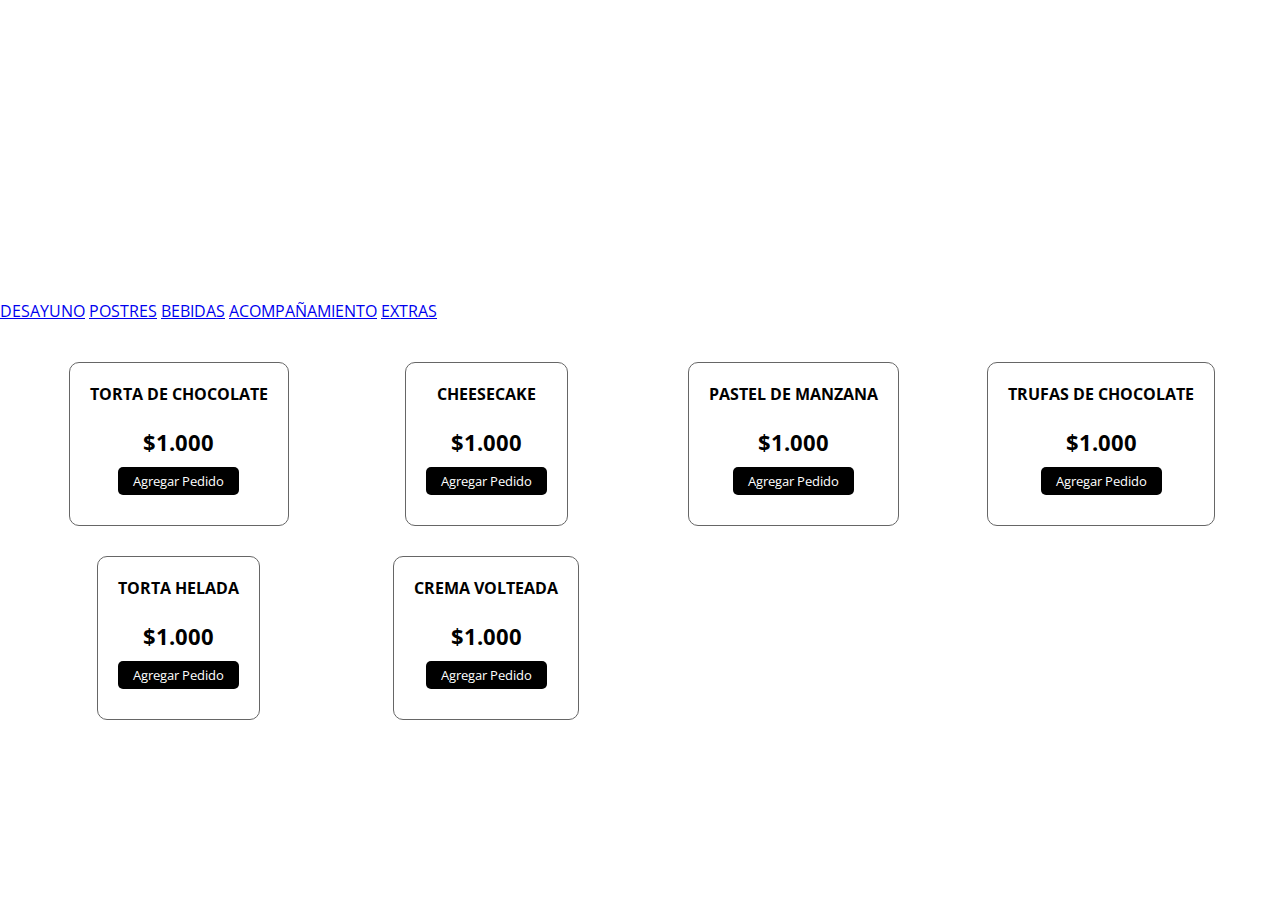
==== acompañamiento.html @ cda793b9 "a" ====
<!DOCTYPE html>
<html lang="es">
<head>
    <meta charset="UTF-8">
    <meta http-equiv="X-UA-Compatible" content="IE=edge">
    <meta name="viewport" content="width=device-width, initial-scale=1.0">
    <link rel="stylesheet" href="https://cdnjs.cloudflare.com/ajax/libs/font-awesome/6.2.1/css/all.min.css" integrity="sha512-MV7K8+y+gLIBoVD59lQIYicR65iaqukzvf/nwasF0nqhPay5w/9lJmVM2hMDcnK1OnMGCdVK+iQrJ7lzPJQd1w==" crossorigin="anonymous" referrerpolicy="no-referrer" />
    <link rel="stylesheet" href="styles.css">
    <script src="script.js" async></script>
    <title>NEKKO COFEE</title>
</head>
<body>
    <header>
        <h1>NEKKO COFFE</h1>
    </header>

    

<div class="button-container">
 
  
    <a href="desayuno.html " class="horizontal-button">DESAYUNO</a>
    <a href="postres.html" class="horizontal-button">POSTRES</a>
    <a href="bebidas.html" class="horizontal-button">BEBIDAS</a>
    <a href="acompañamiento.html" class="horizontal-button">ACOMPAÑAMIENTO</a>
    <a href="extras.html" class="horizontal-button">EXTRAS</a>
  </div> 
    <section class="contenedor">
        <!-- Contenedor de elementos -->
        <div class="contenedor-items">
            <div class="item">
                <span class="titulo-item">TORTA DE CHOCOLATE</span>
                <img src="https://res.cloudinary.com/riqra/image/upload/w_656,h_656,c_limit,q_auto,f_auto/v1570825663/sellers/il-pastificio/products/svo9wsy9fvitctrf3p8e.png" alt="" class="img-item">
                <span class="precio-item">$1.000</span>
                <button class="boton-item">Agregar Pedido</button>
            </div>
            <div class="item">
                <span class="titulo-item">CHEESECAKE</span>
                <img src="https://www.shutterstock.com/image-photo/strawberry-cheesecake-isolated-on-white-600nw-151187930.jpg" alt="" class="img-item">
                <span class="precio-item">$1.000</span>
                <button class="boton-item">Agregar Pedido</button>
            </div>
            <div class="item">
                <span class="titulo-item">PASTEL DE MANZANA</span>
                <img src="https://media.istockphoto.com/id/1343198538/es/foto/tarta-de-manzana-casera-aislada-sobre-fondo-blanco-vista-superior-postre-tradicional-para-el.jpg?s=612x612&w=0&k=20&c=p92oJ7djOgP2pc8U2aqUl5C52bKzkDsiX1imlau7tSU=" alt="" class="img-item">
                <span class="precio-item">$1.000</span>
                <button class="boton-item">Agregar Pedido</button>
            </div>
            <div class="item">
                <span class="titulo-item">TRUFAS DE CHOCOLATE</span>
                <img src="https://trigodeoro.com.pe/wp-content/uploads/2020/08/TRUFAS-DE-MANJAR-CON-CHOCOLATE.jpg" alt="" class="img-item">
                <span class="precio-item">$1.000</span>
                <button class="boton-item">Agregar Pedido</button>
            </div>
            <div class="item">
                <span class="titulo-item">TORTA HELADA</span>
                <img src="https://res.cloudinary.com/riqra/image/upload/w_656,h_656,c_limit,q_auto,f_auto/v1661794048/sellers/tortas-gaby/products/xwiwdsafjteodia2hddy.png" alt="" class="img-item">
                <span class="precio-item">$1.000</span>
                <button class="boton-item">Agregar Pedido</button>
            </div>
            <div class="item">
                <span class="titulo-item">CREMA VOLTEADA</span>
                <img src="https://www.record.com.pe/wp-content/uploads/2021/11/cremavolteada-960x635-1-1.png" alt="" class="img-item">
                <span class="precio-item">$1.000</span>
                <button class="boton-item">Agregar Pedido</button>
            </div>
            
        </div>
        <!-- Carrito de Compras -->
        <div class="carrito" id="carrito">
            <div class="header-carrito">
                <h2>Tu Carrito</h2>
            </div>

            <div class="carrito-items">
                <!-- 
                <div class="carrito-item">
                    <img src="img/boxengasse.png" width="80px" alt="">
                    <div class="carrito-item-detalles">
                        <span class="carrito-item-titulo">Box Engasse</span>
                        <div class="selector-cantidad">
                            <i class="fa-solid fa-minus restar-cantidad"></i>
                            <input type="text" value="1" class="carrito-item-cantidad" disabled>
                            <i class="fa-solid fa-plus sumar-cantidad"></i>
                        </div>
                        <span class="carrito-item-precio">$15.000,00</span>
                    </div>
                   <span class="btn-eliminar">
                        <i class="fa-solid fa-trash"></i>
                   </span>
                </div>
                <div class="carrito-item">
                    <img src="img/skinglam.png" width="80px" alt="">
                    <div class="carrito-item-detalles">
                        <span class="carrito-item-titulo">Skin Glam</span>
                        <div class="selector-cantidad">
                            <i class="fa-solid fa-minus restar-cantidad"></i>
                            <input type="text" value="3" class="carrito-item-cantidad" disabled>
                            <i class="fa-solid fa-plus sumar-cantidad"></i>
                        </div>
                        <span class="carrito-item-precio">$18.000,00</span>
                    </div>
                   <button class="btn-eliminar">
                        <i class="fa-solid fa-trash"></i>
                   </button>
                </div>
                 -->
            </div>
            <div class="carrito-total">
                <div class="fila">
                    <strong>Tu Total</strong>
                    <span class="carrito-precio-total">
                        S/120.000,00
                    </span>
                </div>
                <button class="btn-pagar">Pagar <i class="fa-solid fa-bag-shopping"></i> </button>
            </div>
        </div>
    </section>
</body>
</html>
---- styles.css ----
@import url('https://fonts.googleapis.com/css2?family=Open+Sans:wght@300;400;500;600&family=Titillium+Web:wght@200;300;400;600;700&display=swap');
*{
    margin: 0;
    padding:0;
    font-family: 'Open Sans';
}
.body{
    background-image: url('https://chat.google.com/u/0/api/get_attachment_url?url_type=FIFE_URL&content_type=image%2Fpng&attachment_token=AOo0EEUwmsKg4oBH0MBn8ndSYMXT%2BlTU%2F4VHP65qSIea1k3xr9FqSqibI2Alk%2BNTuLIYRQFFPcUG3%2B526GQpYqX7eY8EMiT7WzytD65ieer7Yui2ccqwzAaK3va29GOGNCtA9Iu2mXt6XposJ7MaxiUW0hSEI5HyCLvEFwkEywQ9%2FqUvir9t8tZld9WRrJx08Bw8fGYB%2Bua31lwlT0Hm84BMR0GQpVXJyp0ZGrz27sAB5rvCK8mQ0cJWD3geSthhFArkNwc3Wxp4uKPDHigHpdtu6oXmGo5H5AmHcr%2F2MwR2HGM6n2dm9a%2F9j5KjB5D%2FKvtUX4lDgRYGwOY3igcSP2ahCb1s7EacEqkd%2BXXB7vbFqIKi532uYtTT5BkM6qG2EeLR97JIv0NgL4e2M1kMuHoHL5JnvD%2FJm3UQwP9POoaICpTNtc3lNfser0AaBerbjc6HiH1qnDwaEHSxEhTnzx%2F6zSKdU%2B18qhfAOoMo0LeDbk0Y%2Ba2L15E90hN4bgnH%2BRktX1OumH%2FfZaPf9EmXrtkk6cC9W2Vsi1jyADb%2F9k%2BOBql40JJdhbTJ%2FMPBh52%2F2oRbGA%3D%3D&sz=w512-k');
}
header{
    background: url('https://chat.google.com/u/0/api/get_attachment_url?url_type=FIFE_URL&content_type=image%2Fpng&attachment_token=AOo0EEUwmsKg4oBH0MBn8ndSYMXT%2BlTU%2F4VHP65qSIea1k3xr9FqSqibI2Alk%2BNTuLIYRQFFPcUG3%2B526GQpYqX7eY8EMiT7WzytD65ieer7Yui2ccqwzAaK3va29GOGNCtA9Iu2mXt6XposJ7MaxiUW0hSEI5HyCLvEFwkEywQ9%2FqUvir9t8tZld9WRrJx08Bw8fGYB%2Bua31lwlT0Hm84BMR0GQpVXJyp0ZGrz27sAB5rvCK8mQ0cJWD3geSthhFArkNwc3Wxp4uKPDHigHpdtu6oXmGo5H5AmHcr%2F2MwR2HGM6n2dm9a%2F9j5KjB5D%2FKvtUX4lDgRYGwOY3igcSP2ahCb1s7EacEqkd%2BXXB7vbFqIKi532uYtTT5BkM6qG2EeLR97JIv0NgL4e2M1kMuHoHL5JnvD%2FJm3UQwP9POoaICpTNtc3lNfser0AaBerbjc6HiH1qnDwaEHSxEhTnzx%2F6zSKdU%2B18qhfAOoMo0LeDbk0Y%2Ba2L15E90hN4bgnH%2BRktX1OumH%2FfZaPf9EmXrtkk6cC9W2Vsi1jyADb%2F9k%2BOBql40JJdhbTJ%2FMPBh52%2F2oRbGA%3D%3D&sz=w512-k');
    background-size: cover;
    background-position:center;
    height: 300px;
}
header h1{
    text-align: center;
    font-size: 35px;
    /* background-color: #000; */
    color: #fff;
    padding: 30px 0;
}
.contenedor{
    max-width: 1200px;
    padding: 10px;
    margin: auto;
    display: flex;
    justify-content: space-between;
    /* oculto lo que queda fuera del .contenedor */
    contain: paint;
}
/* SECCION CONTENEDOR DE ITEMS */
.contenedor .contenedor-items{
    margin-top: 30px;
    display: grid;
    grid-template-columns: repeat(auto-fit, minmax(220px, 1fr));
    grid-gap:30px;
    grid-row-gap: 30px;
    /* width: 60%; */
    width: 100%;
    transition: .3s;
}
.contenedor .contenedor-items .item{
    max-width: 200px;
    margin: auto;
    border: 1px solid #666;
    border-radius: 10px;
    padding: 20px;
    transition: .3s;
}
.contenedor .contenedor-items .item .img-item{
    width: 100%;
}
.contenedor .contenedor-items .item:hover{
    box-shadow: 0 0 10px #666;
    scale: 1.05;
}
.contenedor .contenedor-items .item .titulo-item{
    display: block;
    font-weight: bold;
    text-align: center;
    text-transform: uppercase;
}
.contenedor .contenedor-items .item .precio-item{
    display: block;
    text-align: center;
    font-weight: bold;
    font-size: 22px;
}

.contenedor .contenedor-items .item .boton-item{
    display: block;
    margin: 10px auto;
    border: none;
    background-color: black;
    color: #fff;
    padding: 5px 15px;
    border-radius: 5px;
    cursor: pointer;
}
/* seccion carrito */
.carrito{
    border: 1px solid #666;
    width: 35%;
    margin-top: 30px;
    border-radius: 10px;
    overflow: hidden;
    margin-bottom: auto;
    position: sticky !important;
    top: 0;
    transition: .3s;
    /* Estilos para ocultar */
    margin-right: -100%;
    opacity: 0;
}
.carrito .header-carrito{
    background-color: #000;
    color: #fff;
    text-align: center;
    padding: 30px 0;
}
.carrito .carrito-item{
    display: flex;
    align-items: center;
    /* justify-content: space-between; */
    position: relative;
    border-bottom: 1px solid #666;
    padding: 20px;
}
.carrito .carrito-item img{
    margin-right: 20px;
}
.carrito .carrito-item .carrito-item-titulo{
    display: block;
    font-weight: bold;
    margin-bottom: 10px;
    text-transform: uppercase;
}
.carrito .carrito-item .selector-cantidad{
    display: inline-block;
    margin-right: 25px;
}
.carrito .carrito-item .carrito-item-cantidad{
    border: none;
    font-size: 18px;
    background-color: transparent;
    display: inline-block;
    width:30px;
    padding: 5px;
    text-align: center;
}
.carrito .carrito-item .selector-cantidad i{
    font-size: 18px;
    width: 32px;
    height: 32px;
    line-height: 32px;
    text-align: center;
    border-radius: 50%;
    border: 1px solid #000;
    cursor: pointer;
}
.carrito .carrito-item .carrito-item-precio{
    font-weight: bold;
    display: inline-block;
    font-size: 18px;
    margin-bottom: 5px;
}
.carrito .carrito-item .btn-eliminar{
    position: absolute;
    right: 15px;
    top: 15px;
    color: #000;
    font-size: 20px;
    width: 40px;
    height: 40px;
    line-height: 40px;
    text-align: center;
    border-radius: 50%;
    border: 1px solid #000;
    cursor: pointer;
    display: block;
    background: transparent;
    z-index: 20;
}
.carrito .carrito-item .btn-eliminar i{
    pointer-events: none;
}

.carrito-total{
    background-color: #f3f3f3;
    padding: 30px;
}
.carrito-total .fila{
    display: flex;
    justify-content: space-between;
    align-items: center;
    font-size: 22px;
    font-weight: bold;
    margin-bottom: 10px;
}
.carrito-total .btn-pagar{
    display: block;
    width: 100%;
    border: none;
    background: #000;
    color: #fff;
    border-radius: 5px;
    font-size: 18px;
    padding: 20px;
    display: flex;
    justify-content: space-between;
    align-items: center;
    cursor: pointer;
    transition: .3s;
}
.carrito-total .btn-pagar:hover{
    scale: 1.05;
}

/* SECCION RESPONSIVE */
@media screen and (max-width: 850px) {
    .contenedor {
      display: block;
    }
    .contenedor-items{
        width: 100% !important;
    }
    .carrito{
        width: 100%;
    }
  }
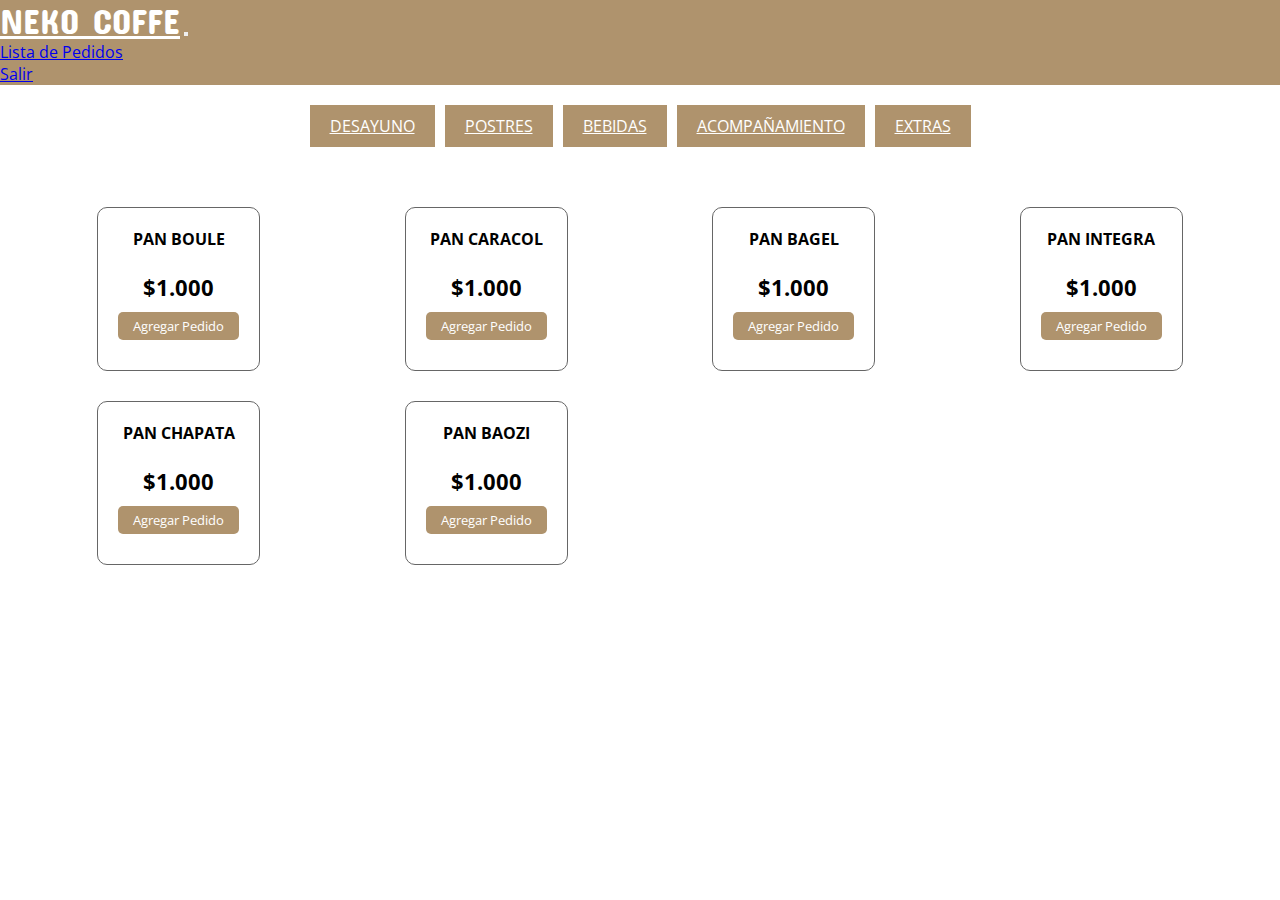
==== commit c63536ec: "agregando" ====
--- a/acompañamiento.html
+++ b/acompañamiento.html
@@ -10,9 +10,29 @@
     <title>NEKKO COFEE</title>
 </head>
 <body>
-    <header>
-        <h1>NEKKO COFFE</h1>
-    </header>
+    <nav class="navbar navbar-expand-lg" style="background-color: #AF936D;">
+        <div class="container-fluid">
+          <a class="navbar-brand nav-nombre" href="index.html">NEKO COFFE</a>
+          <button class="navbar-toggler" type="button" data-bs-toggle="collapse" data-bs-target="#navbarNavAltMarkup" aria-controls="navbarNavAltMarkup" aria-expanded="false" aria-label="Toggle navigation">
+            <span class="navbar-toggler-icon"></span>
+          </button>
+          <div class="collapse navbar-collapse" id="navbarNavAltMarkup">
+            <div class="navbar-nav">
+            </div>
+          </div>
+          <ul class="navbar-nav">
+            <li class="nav-item">
+              <a class="nav-link active  text-light"  href="#">Lista de Pedidos</a>
+            </li>
+            <ul class="navbar-nav">
+              <li class="nav-item">
+                <a class="nav-link active  text-light"  href="#">Salir</a>
+              </li>
+          </ul>
+        </div>
+      </nav>   
+   
+   
 
     
 
@@ -29,38 +49,38 @@
         <!-- Contenedor de elementos -->
         <div class="contenedor-items">
             <div class="item">
-                <span class="titulo-item">TORTA DE CHOCOLATE</span>
-                <img src="https://res.cloudinary.com/riqra/image/upload/w_656,h_656,c_limit,q_auto,f_auto/v1570825663/sellers/il-pastificio/products/svo9wsy9fvitctrf3p8e.png" alt="" class="img-item">
+                <span class="titulo-item">PAN BOULE</span>
+                <img src="https://encrypted-tbn0.gstatic.com/images?q=tbn:ANd9GcRM5Z7nUyotlVMxQan-pjvscl1nuRXTeG0fVssMwWr6JA&s" alt="" class="img-item">
                 <span class="precio-item">$1.000</span>
                 <button class="boton-item">Agregar Pedido</button>
             </div>
             <div class="item">
-                <span class="titulo-item">CHEESECAKE</span>
-                <img src="https://www.shutterstock.com/image-photo/strawberry-cheesecake-isolated-on-white-600nw-151187930.jpg" alt="" class="img-item">
+                <span class="titulo-item">PAN CARACOL</span>
+                <img src="https://vivanda.vtexassets.com/arquivos/ids/456352/145844.jpg?v=638290766158670000" alt="" class="img-item">
                 <span class="precio-item">$1.000</span>
                 <button class="boton-item">Agregar Pedido</button>
             </div>
             <div class="item">
-                <span class="titulo-item">PASTEL DE MANZANA</span>
-                <img src="https://media.istockphoto.com/id/1343198538/es/foto/tarta-de-manzana-casera-aislada-sobre-fondo-blanco-vista-superior-postre-tradicional-para-el.jpg?s=612x612&w=0&k=20&c=p92oJ7djOgP2pc8U2aqUl5C52bKzkDsiX1imlau7tSU=" alt="" class="img-item">
+                <span class="titulo-item">PAN BAGEL</span>
+                <img src="https://img.freepik.com/foto-gratis/pan-bagel-abierto-aislado-sobre-fondo-blanco_125540-3919.jpg" alt="" class="img-item">
                 <span class="precio-item">$1.000</span>
                 <button class="boton-item">Agregar Pedido</button>
             </div>
             <div class="item">
-                <span class="titulo-item">TRUFAS DE CHOCOLATE</span>
-                <img src="https://trigodeoro.com.pe/wp-content/uploads/2020/08/TRUFAS-DE-MANJAR-CON-CHOCOLATE.jpg" alt="" class="img-item">
+                <span class="titulo-item">PAN INTEGRA</span>
+                <img src="https://encrypted-tbn0.gstatic.com/images?q=tbn:ANd9GcS-INEODFvfL4sqL5lVqb4F8UJx9tqW11U4lh5x1Iua2Q&s" alt="" class="img-item">
                 <span class="precio-item">$1.000</span>
                 <button class="boton-item">Agregar Pedido</button>
             </div>
             <div class="item">
-                <span class="titulo-item">TORTA HELADA</span>
-                <img src="https://res.cloudinary.com/riqra/image/upload/w_656,h_656,c_limit,q_auto,f_auto/v1661794048/sellers/tortas-gaby/products/xwiwdsafjteodia2hddy.png" alt="" class="img-item">
+                <span class="titulo-item">PAN CHAPATA</span>
+                <img src="https://encrypted-tbn0.gstatic.com/images?q=tbn:ANd9GcRkL3GoBFOm_ahAdNfpGlv65TdhqwmsyGHTQCBNx8bHNM8FoeKOab6YeaIvzR6iYrmp42A&usqp=CAU" alt="" class="img-item">
                 <span class="precio-item">$1.000</span>
                 <button class="boton-item">Agregar Pedido</button>
             </div>
             <div class="item">
-                <span class="titulo-item">CREMA VOLTEADA</span>
-                <img src="https://www.record.com.pe/wp-content/uploads/2021/11/cremavolteada-960x635-1-1.png" alt="" class="img-item">
+                <span class="titulo-item">PAN BAOZI</span>
+                <img src="https://media.istockphoto.com/id/1151735770/es/foto/buns-al-vapor-chinos-aislados-sobre-fondo-blanco.jpg?s=612x612&w=0&k=20&c=fDKx0ktqg8xp6c94CvMpvsW8xAV8f_mH9zSQbbrPB68=" alt="" class="img-item">
                 <span class="precio-item">$1.000</span>
                 <button class="boton-item">Agregar Pedido</button>
             </div>
@@ -69,7 +89,7 @@
         <!-- Carrito de Compras -->
         <div class="carrito" id="carrito">
             <div class="header-carrito">
-                <h2>Tu Carrito</h2>
+                <h2>TU PEDIDO</h2>
             </div>
 
             <div class="carrito-items">
--- a/styles.css
+++ b/styles.css
@@ -1,4 +1,6 @@
 @import url('https://fonts.googleapis.com/css2?family=Open+Sans:wght@300;400;500;600&family=Titillium+Web:wght@200;300;400;600;700&display=swap');
+
+@import url('https://fonts.googleapis.com/css2?family=Concert+One&display=swap');
 *{
     margin: 0;
     padding:0;
@@ -13,6 +15,42 @@
     background-position:center;
     height: 300px;
 }
+/* agregg */
+
+
+.button-container{
+    display: flex ;
+    justify-content: center;
+    gap: 10px;
+    margin: 20px;
+    border-radius: 20px;
+    font-family: Concert One;
+    }
+  .horizontal-button {
+    padding: 10px 20px; 
+    border: 1px solid #ccc;
+    border-radius: 5px; 
+    background-color: #f0f0f0;
+    cursor: pointer; 
+  }
+  .horizontal-button:hover {
+    background-color: #e0e0e0;  
+  }
+  .button-container {
+    display: flex;
+  }
+  .horizontal-button {
+    padding: 10px 20px;
+    border: none;
+    background-color:  #AF936D;
+    color: white;
+    font-size: 16px;
+    cursor: pointer;
+    border-radius: 0;
+  }
+   
+      
+  /* }  */
 header h1{
     text-align: center;
     font-size: 35px;
@@ -72,7 +110,7 @@
     display: block;
     margin: 10px auto;
     border: none;
-    background-color: black;
+    background-color:#af936d;
     color: #fff;
     padding: 5px 15px;
     border-radius: 5px;
@@ -94,7 +132,7 @@
     opacity: 0;
 }
 .carrito .header-carrito{
-    background-color: #000;
+    background-color: #af936d;
     color: #fff;
     text-align: center;
     padding: 30px 0;
@@ -136,7 +174,7 @@
     line-height: 32px;
     text-align: center;
     border-radius: 50%;
-    border: 1px solid #000;
+    border: 1px solid #af936d;
     cursor: pointer;
 }
 .carrito .carrito-item .carrito-item-precio{
@@ -149,14 +187,14 @@
     position: absolute;
     right: 15px;
     top: 15px;
-    color: #000;
+    color: #af936d;
     font-size: 20px;
     width: 40px;
     height: 40px;
     line-height: 40px;
     text-align: center;
     border-radius: 50%;
-    border: 1px solid #000;
+    border: 1px solid #af936d;
     cursor: pointer;
     display: block;
     background: transparent;
@@ -182,7 +220,7 @@
     display: block;
     width: 100%;
     border: none;
-    background: #000;
+    background: #af936d;
     color: #fff;
     border-radius: 5px;
     font-size: 18px;
@@ -209,3 +247,16 @@
         width: 100%;
     }
   }
+
+  /* 
+   */
+
+   .nav-nombre {
+    color: white;
+    font-family: Concert One;
+    font-size: 35px;
+    font-family: Concert One;
+  }
+
+
+  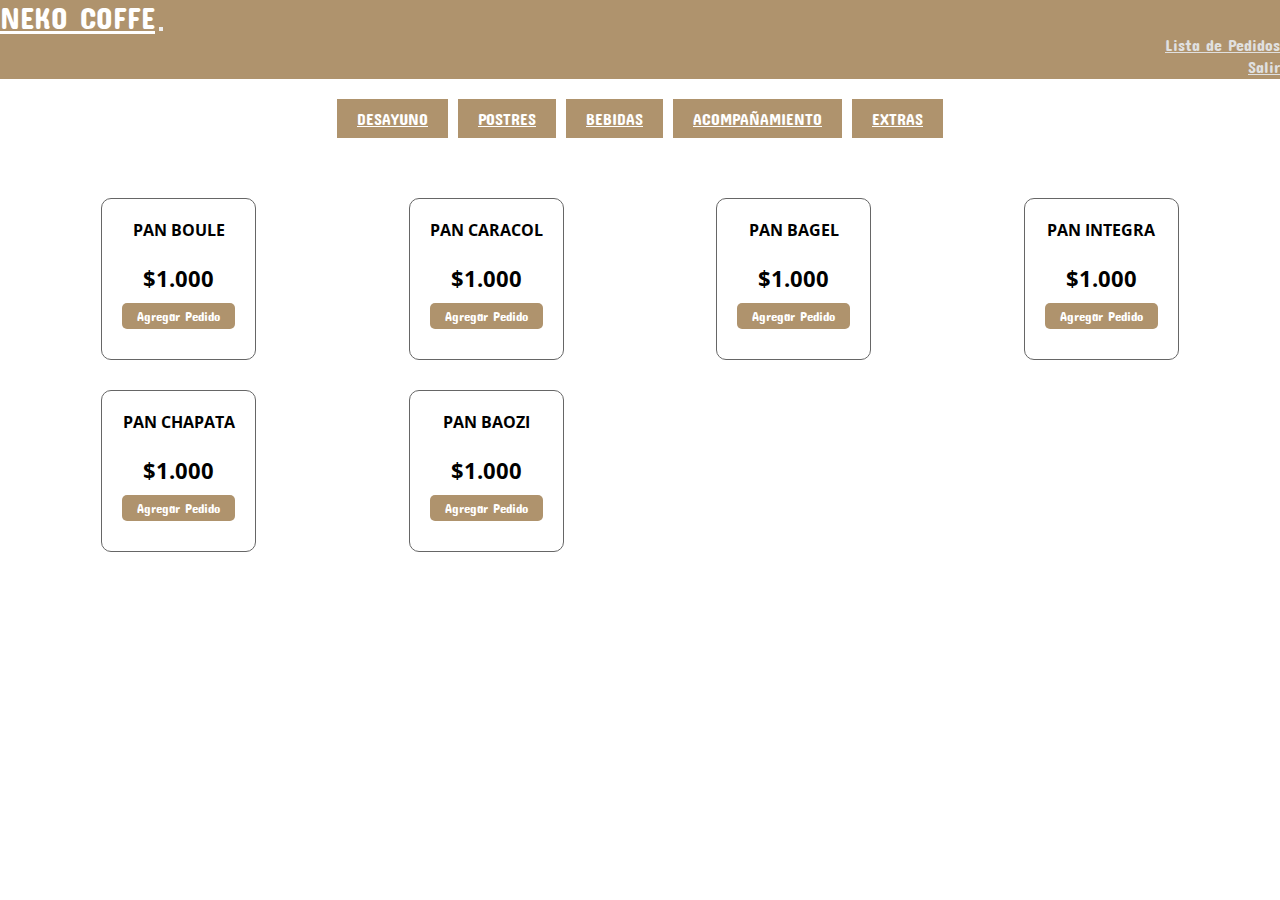
==== commit 04f9f546: "a" ====
--- a/acompañamiento.html
+++ b/acompañamiento.html
@@ -20,6 +20,7 @@
             <div class="navbar-nav">
             </div>
           </div>
+          <div class="an">
           <ul class="navbar-nav">
             <li class="nav-item">
               <a class="nav-link active  text-light"  href="#">Lista de Pedidos</a>
@@ -29,6 +30,7 @@
                 <a class="nav-link active  text-light"  href="#">Salir</a>
               </li>
           </ul>
+        </div>
         </div>
       </nav>   
    
--- a/styles.css
+++ b/styles.css
@@ -1,6 +1,8 @@
 @import url('https://fonts.googleapis.com/css2?family=Open+Sans:wght@300;400;500;600&family=Titillium+Web:wght@200;300;400;600;700&display=swap');
 
 @import url('https://fonts.googleapis.com/css2?family=Concert+One&display=swap');
+
+
 *{
     margin: 0;
     padding:0;
@@ -47,6 +49,7 @@
     font-size: 16px;
     cursor: pointer;
     border-radius: 0;
+    font-family: Concert One;
   }
    
       
@@ -66,6 +69,7 @@
     justify-content: space-between;
     /* oculto lo que queda fuera del .contenedor */
     contain: paint;
+    font-family: Concert One;
 }
 /* SECCION CONTENEDOR DE ITEMS */
 .contenedor .contenedor-items{
@@ -77,7 +81,16 @@
     /* width: 60%; */
     width: 100%;
     transition: .3s;
-}
+  
+}
+
+.an a {
+    font-family: Concert One;
+    position: absolute;
+  right: 0;
+  color:#e0e0e0;
+}
+
 .contenedor .contenedor-items .item{
     max-width: 200px;
     margin: auto;
@@ -115,6 +128,7 @@
     padding: 5px 15px;
     border-radius: 5px;
     cursor: pointer;
+    font-family: Concert One;
 }
 /* seccion carrito */
 .carrito{
@@ -230,6 +244,7 @@
     align-items: center;
     cursor: pointer;
     transition: .3s;
+    font-family: Concert One;
 }
 .carrito-total .btn-pagar:hover{
     scale: 1.05;
@@ -259,4 +274,16 @@
   }
 
 
+  .navbar-brand{
+    font-family: Concert One;
+  }
+  .navbar-nav{
+    font-family: Concert One;
+  }
+  
+  .nav-nombre {
+    color: white;
+    font-family: Concert One;
+    font-size: 30px;
+  }
   